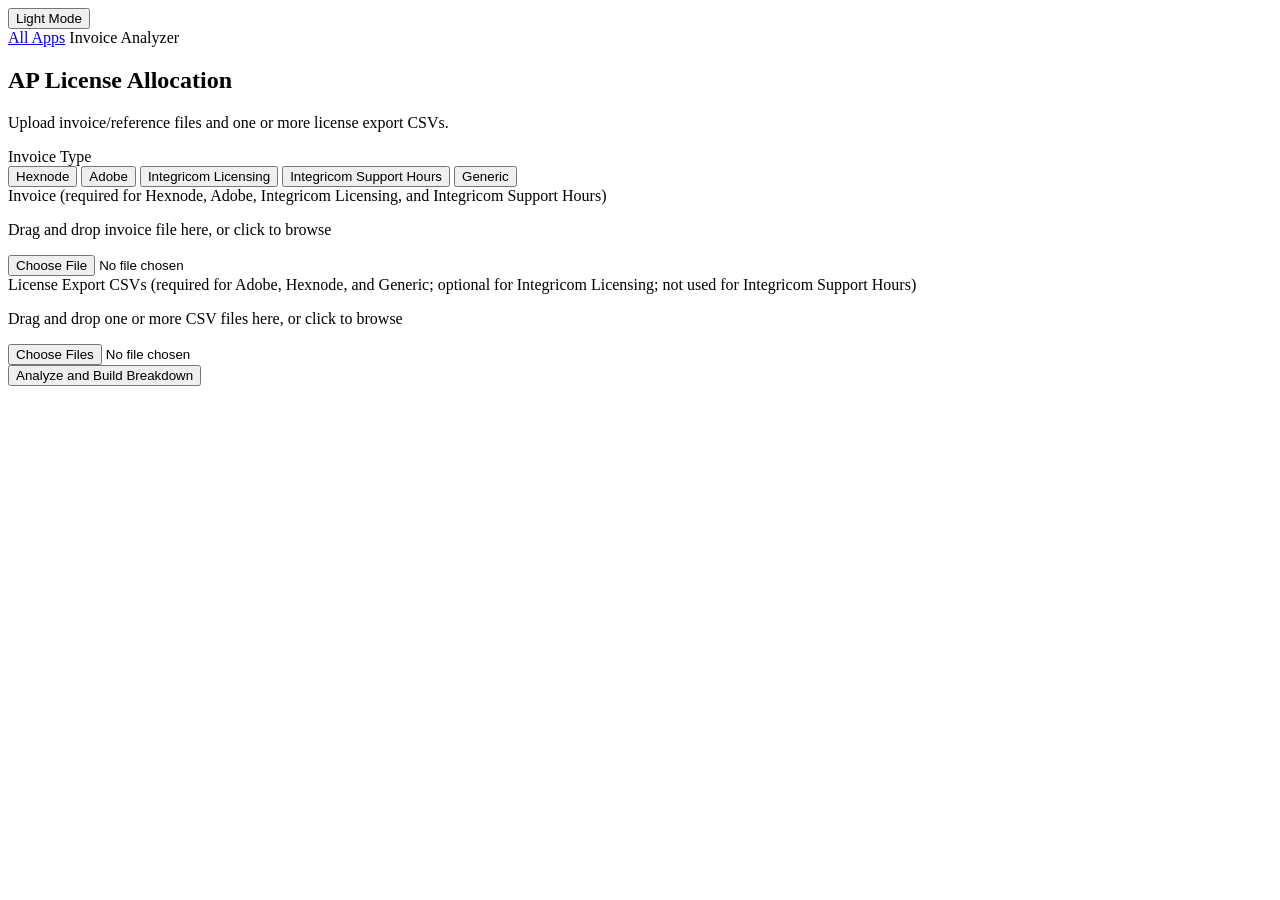
==== app/static/index.html @ 8d7687ab "Improve Integricom preview and analyzer defaults" ====
<!doctype html>
<html lang="en">
  <head>
    <meta charset="UTF-8" />
    <meta name="viewport" content="width=device-width, initial-scale=1.0" />
    <title>AP License Allocation</title>
    <link rel="icon" type="image/x-icon" href="/static/favicon.ico?v=2026-02-13-1" />
    <script>
      (() => {
        try {
          const stored = localStorage.getItem("codexplayground-theme");
          if (stored === "light" || stored === "dark") {
            document.documentElement.setAttribute("data-theme", stored);
            return;
          }
          if (window.matchMedia && window.matchMedia("(prefers-color-scheme: light)").matches) {
            document.documentElement.setAttribute("data-theme", "light");
          }
        } catch (_error) {}
      })();
    </script>
    <link rel="stylesheet" href="/static/styles.css?v=2026-04-01-4" />
  </head>
  <body>
    <main class="container">
      <div class="site-toolbar">
        <button id="theme-toggle" class="theme-toggle" type="button" aria-label="Toggle light and dark mode">
          Light Mode
        </button>
      </div>
      <section class="panel">
        <div class="panel-nav">
          <a class="home-link" href="/">All Apps</a>
          <span class="chip">Invoice Analyzer</span>
        </div>
        <h1>AP License Allocation</h1>
        <p>Upload invoice/reference files and one or more license export CSVs.</p>

        <form id="upload-form">
          <div class="vendor-picker" role="group" aria-label="Invoice type">
            <span class="vendor-picker-label">Invoice Type</span>
            <div class="vendor-button-row">
              <button type="button" class="vendor-type-btn" data-vendor="hexnode">Hexnode</button>
              <button type="button" class="vendor-type-btn" data-vendor="adobe">Adobe</button>
              <button type="button" class="vendor-type-btn is-active" data-vendor="integricom">Integricom Licensing</button>
              <button type="button" class="vendor-type-btn" data-vendor="integricom_support">Integricom Support Hours</button>
              <button type="button" class="vendor-type-btn" data-vendor="generic">Generic</button>
            </div>
            <input type="hidden" id="vendor-type" name="vendor_type" value="integricom" />
          </div>

          <label>
            Invoice (required for Hexnode, Adobe, Integricom Licensing, and Integricom Support Hours)
            <div class="dropzone" id="invoice-dropzone" data-input-id="invoice-file">
              <p class="dropzone-text">Drag and drop invoice file here, or click to browse</p>
              <input type="file" id="invoice-file" name="invoice_file" />
            </div>
          </label>

          <label>
            License Export CSVs (required for Adobe, Hexnode, and Generic; optional for Integricom Licensing; not used for Integricom Support Hours)
            <div class="dropzone" id="csv-dropzone" data-input-id="csv-files">
              <p class="dropzone-text">Drag and drop one or more CSV files here, or click to browse</p>
              <input type="file" id="csv-files" name="csv_files" accept=".csv,text/csv" multiple />
            </div>
          </label>

          <button type="submit" id="analyze-btn">Analyze and Build Breakdown</button>
        </form>
      </section>

      <section class="panel" id="result-panel" hidden>
        <h2>Breakdown</h2>

        <div id="branch-assignment-section" hidden>
          <h3>Branch Assignment Needed</h3>
          <p>
            Extra branch-tethered quantities require assignment. Already-assigned branches are shown to help avoid
            duplicates.
          </p>
          <div class="table-wrap">
            <table class="resizable-table">
              <thead>
                <tr>
                  <th>Charge</th>
                  <th>Unit Price</th>
                  <th>Extra Unit #</th>
                  <th>Already Assigned Branches</th>
                  <th>Assign Branch</th>
                </tr>
              </thead>
              <tbody id="branch-assignment-body"></tbody>
            </table>
          </div>
          <datalist id="integricom-branch-options"></datalist>
        </div>

        <div id="support-review-section" hidden>
          <h3>Support Billable Blocks (Bill = Y)</h3>
          <p>
            Branches are auto-suggested from ticket text. Low-confidence rows default to Home Office and are highlighted
            for review.
          </p>
          <div class="table-wrap">
            <table class="resizable-table">
              <thead>
                <tr>
                  <th>Charge Summary</th>
                  <th>Billable Amount</th>
                  <th>Hours</th>
                  <th>Branch</th>
                  <th>Confidence</th>
                  <th>Reason</th>
                </tr>
              </thead>
              <tbody id="support-review-body"></tbody>
            </table>
          </div>
          <datalist id="support-branch-options"></datalist>
        </div>

        <div id="summary-cards" class="cards"></div>

        <button id="download-btn" type="button" hidden>Download breakdown.csv</button>

        <div id="adobe-users-section" hidden>
          <h3 id="users-section-title">Users</h3>
          <p id="users-section-help">Branch is editable. Save branch edits here, then Analyze to recalculate totals if needed.</p>
          <button id="save-branches-btn" type="button">Save Branch Changes</button>
          <div class="table-wrap">
            <table class="resizable-table">
              <thead>
                <tr>
                  <th>First</th>
                  <th>Last</th>
                  <th>Email</th>
                  <th>Branch</th>
                  <th>Licenses</th>
                  <th>User Total</th>
                </tr>
              </thead>
              <tbody id="adobe-users-body"></tbody>
            </table>
          </div>
        </div>

        <div id="non-user-section" hidden>
          <h3>Non-User Branch Charges</h3>
          <p>Fixed branch-level allocations and invoice delta adjustments.</p>
          <div class="table-wrap">
            <table class="resizable-table">
              <thead>
                <tr>
                  <th>Branch</th>
                  <th>Charge</th>
                  <th>Type</th>
                  <th>Total</th>
                </tr>
              </thead>
              <tbody id="non-user-body"></tbody>
            </table>
          </div>
        </div>

        <div id="summary-section" hidden>
          <h3>Totals By Branch and License</h3>
          <div class="table-wrap">
            <table class="resizable-table">
              <thead>
                <tr>
                  <th>Branch</th>
                  <th>License</th>
                  <th>Total</th>
                </tr>
              </thead>
              <tbody id="summary-body"></tbody>
            </table>
          </div>
        </div>

        <h3>File Processing Notes</h3>
        <ul id="file-notes"></ul>

        <h3>Reconciliation</h3>
        <ul id="reconciliation-notes"></ul>

        <h3>Users Missing From Current Export</h3>
        <ul id="missing-users-results"></ul>

        <h3>Warnings</h3>
        <ul id="warnings"></ul>
      </section>
    </main>

    <script src="/static/theme.js?v=2026-02-13-1" defer></script>
    <script src="/static/app.js?v=2026-04-01-8" defer></script>
  </body>
</html>
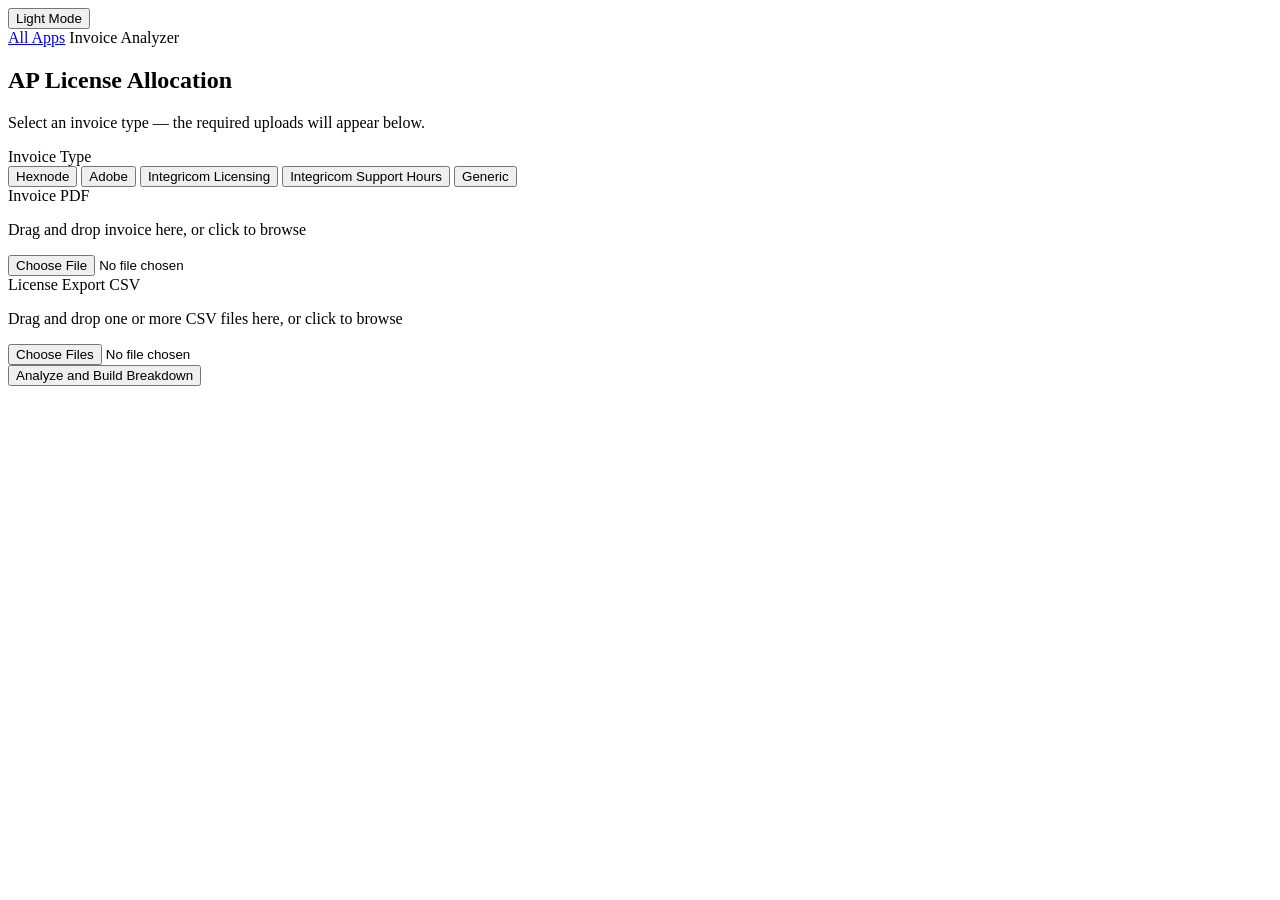
==== commit 3aef1c0f: "Show/hide upload sections by vendor and name breakdown download after invoice - Upload sections (inv" ====
--- a/app/static/index.html
+++ b/app/static/index.html
@@ -34,7 +34,7 @@
           <span class="chip">Invoice Analyzer</span>
         </div>
         <h1>AP License Allocation</h1>
-        <p>Upload invoice/reference files and one or more license export CSVs.</p>
+        <p>Select an invoice type — the required uploads will appear below.</p>
 
         <form id="upload-form">
           <div class="vendor-picker" role="group" aria-label="Invoice type">
@@ -49,21 +49,25 @@
             <input type="hidden" id="vendor-type" name="vendor_type" value="integricom" />
           </div>
 
-          <label>
-            Invoice (required for Hexnode, Adobe, Integricom Licensing, and Integricom Support Hours)
-            <div class="dropzone" id="invoice-dropzone" data-input-id="invoice-file">
-              <p class="dropzone-text">Drag and drop invoice file here, or click to browse</p>
-              <input type="file" id="invoice-file" name="invoice_file" />
-            </div>
-          </label>
-
-          <label>
-            License Export CSVs (required for Adobe, Hexnode, and Generic; optional for Integricom Licensing; not used for Integricom Support Hours)
-            <div class="dropzone" id="csv-dropzone" data-input-id="csv-files">
-              <p class="dropzone-text">Drag and drop one or more CSV files here, or click to browse</p>
-              <input type="file" id="csv-files" name="csv_files" accept=".csv,text/csv" multiple />
-            </div>
-          </label>
+          <div id="invoice-upload-section">
+            <label>
+              <span id="invoice-label-text">Invoice PDF</span>
+              <div class="dropzone" id="invoice-dropzone" data-input-id="invoice-file">
+                <p class="dropzone-text">Drag and drop invoice here, or click to browse</p>
+                <input type="file" id="invoice-file" name="invoice_file" />
+              </div>
+            </label>
+          </div>
+
+          <div id="csv-upload-section">
+            <label>
+              <span id="csv-label-text">License Export CSV</span>
+              <div class="dropzone" id="csv-dropzone" data-input-id="csv-files">
+                <p class="dropzone-text">Drag and drop one or more CSV files here, or click to browse</p>
+                <input type="file" id="csv-files" name="csv_files" accept=".csv,text/csv" multiple />
+              </div>
+            </label>
+          </div>
 
           <button type="submit" id="analyze-btn">Analyze and Build Breakdown</button>
         </form>
@@ -193,6 +197,6 @@
     </main>
 
     <script src="/static/theme.js?v=2026-02-13-1" defer></script>
-    <script src="/static/app.js?v=2026-04-01-8" defer></script>
+    <script src="/static/app.js?v=2026-04-28-1" defer></script>
   </body>
 </html>
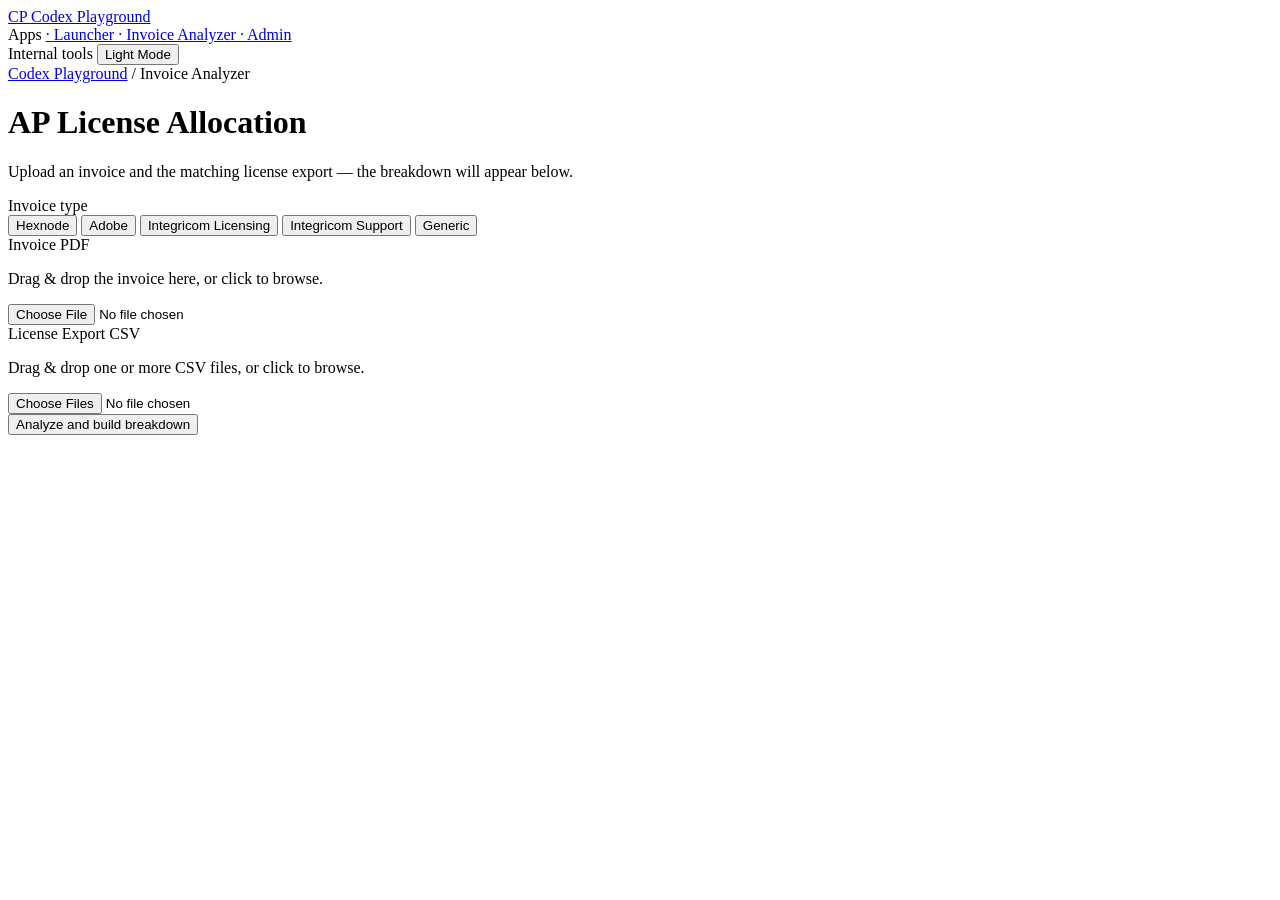
==== commit 3817df53: "Redesign Codex Playground UI: minimal-but-warm theme Move from a flat utilitarian dark dashboard to " ====
--- a/app/static/index.html
+++ b/app/static/index.html
@@ -3,8 +3,14 @@
   <head>
     <meta charset="UTF-8" />
     <meta name="viewport" content="width=device-width, initial-scale=1.0" />
-    <title>AP License Allocation</title>
+    <title>Invoice Analyzer · Codex Playground</title>
     <link rel="icon" type="image/x-icon" href="/static/favicon.ico?v=2026-02-13-1" />
+    <link rel="preconnect" href="https://fonts.googleapis.com" />
+    <link rel="preconnect" href="https://fonts.gstatic.com" crossorigin />
+    <link
+      rel="stylesheet"
+      href="https://fonts.googleapis.com/css2?family=Inter:wght@400;500;600;700&family=JetBrains+Mono:wght@400;500&display=swap"
+    />
     <script>
       (() => {
         try {
@@ -19,184 +25,226 @@
         } catch (_error) {}
       })();
     </script>
-    <link rel="stylesheet" href="/static/styles.css?v=2026-04-01-4" />
+    <link rel="stylesheet" href="/static/styles.css?v=2026-04-28-2" />
   </head>
   <body>
-    <main class="container">
-      <div class="site-toolbar">
-        <button id="theme-toggle" class="theme-toggle" type="button" aria-label="Toggle light and dark mode">
-          Light Mode
-        </button>
-      </div>
-      <section class="panel">
-        <div class="panel-nav">
-          <a class="home-link" href="/">All Apps</a>
-          <span class="chip">Invoice Analyzer</span>
+    <div class="app-shell">
+      <aside class="sidebar">
+        <a class="sidebar-brand" href="/">
+          <span class="sidebar-mark">CP</span>
+          <span>Codex Playground</span>
+        </a>
+
+        <nav class="sidebar-nav" aria-label="Primary">
+          <span class="sidebar-section">Apps</span>
+          <a class="nav-link" href="/">
+            <span class="nav-icon">·</span>
+            <span>Launcher</span>
+          </a>
+          <a class="nav-link" href="/apps/invoice-analyzer" aria-current="page">
+            <span class="nav-icon">·</span>
+            <span>Invoice Analyzer</span>
+          </a>
+          <a class="nav-link" href="/apps/admin">
+            <span class="nav-icon">·</span>
+            <span>Admin</span>
+          </a>
+        </nav>
+
+        <div class="sidebar-footer">
+          <span class="muted-line">Internal tools</span>
+          <button id="theme-toggle" class="theme-toggle" type="button" aria-label="Toggle light and dark mode">
+            Light Mode
+          </button>
         </div>
-        <h1>AP License Allocation</h1>
-        <p>Select an invoice type — the required uploads will appear below.</p>
-
-        <form id="upload-form">
-          <div class="vendor-picker" role="group" aria-label="Invoice type">
-            <span class="vendor-picker-label">Invoice Type</span>
-            <div class="vendor-button-row">
-              <button type="button" class="vendor-type-btn" data-vendor="hexnode">Hexnode</button>
-              <button type="button" class="vendor-type-btn" data-vendor="adobe">Adobe</button>
-              <button type="button" class="vendor-type-btn is-active" data-vendor="integricom">Integricom Licensing</button>
-              <button type="button" class="vendor-type-btn" data-vendor="integricom_support">Integricom Support Hours</button>
-              <button type="button" class="vendor-type-btn" data-vendor="generic">Generic</button>
-            </div>
-            <input type="hidden" id="vendor-type" name="vendor_type" value="integricom" />
-          </div>
-
-          <div id="invoice-upload-section">
-            <label>
-              <span id="invoice-label-text">Invoice PDF</span>
-              <div class="dropzone" id="invoice-dropzone" data-input-id="invoice-file">
-                <p class="dropzone-text">Drag and drop invoice here, or click to browse</p>
-                <input type="file" id="invoice-file" name="invoice_file" />
+      </aside>
+
+      <main class="page">
+        <div class="page-eyebrow">
+          <a href="/">Codex Playground</a>
+          <span class="sep">/</span>
+          <span>Invoice Analyzer</span>
+        </div>
+
+        <header class="page-title" style="margin-bottom: var(--space-7)">
+          <h1>AP License Allocation</h1>
+          <p>Upload an invoice and the matching license export — the breakdown will appear below.</p>
+        </header>
+
+        <section class="surface">
+          <form id="upload-form">
+            <div class="vendor-picker" role="group" aria-label="Invoice type">
+              <span class="vendor-picker-label">Invoice type</span>
+              <div class="vendor-button-row">
+                <button type="button" class="vendor-type-btn" data-vendor="hexnode">Hexnode</button>
+                <button type="button" class="vendor-type-btn" data-vendor="adobe">Adobe</button>
+                <button type="button" class="vendor-type-btn is-active" data-vendor="integricom">Integricom Licensing</button>
+                <button type="button" class="vendor-type-btn" data-vendor="integricom_support">Integricom Support</button>
+                <button type="button" class="vendor-type-btn" data-vendor="generic">Generic</button>
               </div>
-            </label>
-          </div>
-
-          <div id="csv-upload-section">
-            <label>
-              <span id="csv-label-text">License Export CSV</span>
-              <div class="dropzone" id="csv-dropzone" data-input-id="csv-files">
-                <p class="dropzone-text">Drag and drop one or more CSV files here, or click to browse</p>
-                <input type="file" id="csv-files" name="csv_files" accept=".csv,text/csv" multiple />
+              <input type="hidden" id="vendor-type" name="vendor_type" value="integricom" />
+            </div>
+
+            <div class="upload-grid">
+              <div id="invoice-upload-section">
+                <label>
+                  <span id="invoice-label-text">Invoice PDF</span>
+                  <div class="dropzone" id="invoice-dropzone" data-input-id="invoice-file">
+                    <p class="dropzone-text">Drag &amp; drop the invoice here, or click to browse.</p>
+                    <input type="file" id="invoice-file" name="invoice_file" />
+                  </div>
+                </label>
               </div>
-            </label>
-          </div>
-
-          <button type="submit" id="analyze-btn">Analyze and Build Breakdown</button>
-        </form>
-      </section>
-
-      <section class="panel" id="result-panel" hidden>
-        <h2>Breakdown</h2>
-
-        <div id="branch-assignment-section" hidden>
-          <h3>Branch Assignment Needed</h3>
-          <p>
-            Extra branch-tethered quantities require assignment. Already-assigned branches are shown to help avoid
-            duplicates.
-          </p>
-          <div class="table-wrap">
-            <table class="resizable-table">
-              <thead>
-                <tr>
-                  <th>Charge</th>
-                  <th>Unit Price</th>
-                  <th>Extra Unit #</th>
-                  <th>Already Assigned Branches</th>
-                  <th>Assign Branch</th>
-                </tr>
-              </thead>
-              <tbody id="branch-assignment-body"></tbody>
-            </table>
-          </div>
-          <datalist id="integricom-branch-options"></datalist>
-        </div>
-
-        <div id="support-review-section" hidden>
-          <h3>Support Billable Blocks (Bill = Y)</h3>
-          <p>
-            Branches are auto-suggested from ticket text. Low-confidence rows default to Home Office and are highlighted
-            for review.
-          </p>
-          <div class="table-wrap">
-            <table class="resizable-table">
-              <thead>
-                <tr>
-                  <th>Charge Summary</th>
-                  <th>Billable Amount</th>
-                  <th>Hours</th>
-                  <th>Branch</th>
-                  <th>Confidence</th>
-                  <th>Reason</th>
-                </tr>
-              </thead>
-              <tbody id="support-review-body"></tbody>
-            </table>
-          </div>
-          <datalist id="support-branch-options"></datalist>
-        </div>
-
-        <div id="summary-cards" class="cards"></div>
-
-        <button id="download-btn" type="button" hidden>Download breakdown.csv</button>
-
-        <div id="adobe-users-section" hidden>
-          <h3 id="users-section-title">Users</h3>
-          <p id="users-section-help">Branch is editable. Save branch edits here, then Analyze to recalculate totals if needed.</p>
-          <button id="save-branches-btn" type="button">Save Branch Changes</button>
-          <div class="table-wrap">
-            <table class="resizable-table">
-              <thead>
-                <tr>
-                  <th>First</th>
-                  <th>Last</th>
-                  <th>Email</th>
-                  <th>Branch</th>
-                  <th>Licenses</th>
-                  <th>User Total</th>
-                </tr>
-              </thead>
-              <tbody id="adobe-users-body"></tbody>
-            </table>
-          </div>
-        </div>
-
-        <div id="non-user-section" hidden>
-          <h3>Non-User Branch Charges</h3>
-          <p>Fixed branch-level allocations and invoice delta adjustments.</p>
-          <div class="table-wrap">
-            <table class="resizable-table">
-              <thead>
-                <tr>
-                  <th>Branch</th>
-                  <th>Charge</th>
-                  <th>Type</th>
-                  <th>Total</th>
-                </tr>
-              </thead>
-              <tbody id="non-user-body"></tbody>
-            </table>
-          </div>
-        </div>
-
-        <div id="summary-section" hidden>
-          <h3>Totals By Branch and License</h3>
-          <div class="table-wrap">
-            <table class="resizable-table">
-              <thead>
-                <tr>
-                  <th>Branch</th>
-                  <th>License</th>
-                  <th>Total</th>
-                </tr>
-              </thead>
-              <tbody id="summary-body"></tbody>
-            </table>
-          </div>
-        </div>
-
-        <h3>File Processing Notes</h3>
-        <ul id="file-notes"></ul>
-
-        <h3>Reconciliation</h3>
-        <ul id="reconciliation-notes"></ul>
-
-        <h3>Users Missing From Current Export</h3>
-        <ul id="missing-users-results"></ul>
-
-        <h3>Warnings</h3>
-        <ul id="warnings"></ul>
-      </section>
-    </main>
-
-    <script src="/static/theme.js?v=2026-02-13-1" defer></script>
+
+              <div id="csv-upload-section">
+                <label>
+                  <span id="csv-label-text">License Export CSV</span>
+                  <div class="dropzone" id="csv-dropzone" data-input-id="csv-files">
+                    <p class="dropzone-text">Drag &amp; drop one or more CSV files, or click to browse.</p>
+                    <input type="file" id="csv-files" name="csv_files" accept=".csv,text/csv" multiple />
+                  </div>
+                </label>
+              </div>
+            </div>
+
+            <div class="action-bar">
+              <button type="submit" id="analyze-btn">Analyze and build breakdown</button>
+            </div>
+          </form>
+        </section>
+
+        <section class="section" id="result-panel" hidden>
+          <div class="section-head">
+            <h2>Breakdown</h2>
+            <p class="subhead">Edit any branch assignment inline; download the CSV when you're done.</p>
+          </div>
+
+          <div id="branch-assignment-section" hidden>
+            <h3>Branch assignment needed</h3>
+            <p>
+              Extra branch-tethered quantities require assignment. Already-assigned branches are shown to help avoid
+              duplicates.
+            </p>
+            <div class="table-wrap">
+              <table class="resizable-table">
+                <thead>
+                  <tr>
+                    <th>Charge</th>
+                    <th>Unit Price</th>
+                    <th>Extra Unit #</th>
+                    <th>Already Assigned Branches</th>
+                    <th>Assign Branch</th>
+                  </tr>
+                </thead>
+                <tbody id="branch-assignment-body"></tbody>
+              </table>
+            </div>
+            <datalist id="integricom-branch-options"></datalist>
+          </div>
+
+          <div id="support-review-section" hidden>
+            <h3>Support billable blocks (Bill = Y)</h3>
+            <p>
+              Branches are auto-suggested from ticket text. Low-confidence rows default to Home Office and are
+              highlighted for review.
+            </p>
+            <div class="table-wrap">
+              <table class="resizable-table">
+                <thead>
+                  <tr>
+                    <th>Charge Summary</th>
+                    <th>Billable Amount</th>
+                    <th>Hours</th>
+                    <th>Branch</th>
+                    <th>Confidence</th>
+                    <th>Reason</th>
+                  </tr>
+                </thead>
+                <tbody id="support-review-body"></tbody>
+              </table>
+            </div>
+            <datalist id="support-branch-options"></datalist>
+          </div>
+
+          <div id="summary-cards" class="cards"></div>
+
+          <div class="action-bar">
+            <button id="download-btn" type="button" hidden>Download breakdown.csv</button>
+          </div>
+
+          <div id="adobe-users-section" hidden>
+            <h3 id="users-section-title">Users</h3>
+            <p id="users-section-help">Branch is editable. Save branch edits here, then Analyze to recalculate totals if needed.</p>
+            <div class="action-bar" style="margin-top: 0">
+              <button id="save-branches-btn" type="button" class="btn-secondary">Save branch changes</button>
+            </div>
+            <div class="table-wrap">
+              <table class="resizable-table">
+                <thead>
+                  <tr>
+                    <th>First</th>
+                    <th>Last</th>
+                    <th>Email</th>
+                    <th>Branch</th>
+                    <th>Licenses</th>
+                    <th>User Total</th>
+                  </tr>
+                </thead>
+                <tbody id="adobe-users-body"></tbody>
+              </table>
+            </div>
+          </div>
+
+          <div id="non-user-section" hidden>
+            <h3>Non-user branch charges</h3>
+            <p>Fixed branch-level allocations and invoice delta adjustments.</p>
+            <div class="table-wrap">
+              <table class="resizable-table">
+                <thead>
+                  <tr>
+                    <th>Branch</th>
+                    <th>Charge</th>
+                    <th>Type</th>
+                    <th>Total</th>
+                  </tr>
+                </thead>
+                <tbody id="non-user-body"></tbody>
+              </table>
+            </div>
+          </div>
+
+          <div id="summary-section" hidden>
+            <h3>Totals by branch and license</h3>
+            <div class="table-wrap">
+              <table class="resizable-table">
+                <thead>
+                  <tr>
+                    <th>Branch</th>
+                    <th>License</th>
+                    <th>Total</th>
+                  </tr>
+                </thead>
+                <tbody id="summary-body"></tbody>
+              </table>
+            </div>
+          </div>
+
+          <h3>File processing notes</h3>
+          <ul id="file-notes"></ul>
+
+          <h3>Reconciliation</h3>
+          <ul id="reconciliation-notes"></ul>
+
+          <h3>Users missing from current export</h3>
+          <ul id="missing-users-results"></ul>
+
+          <h3>Warnings</h3>
+          <ul id="warnings"></ul>
+        </section>
+      </main>
+    </div>
+
+    <script src="/static/theme.js?v=2026-04-28-1" defer></script>
     <script src="/static/app.js?v=2026-04-28-1" defer></script>
   </body>
 </html>
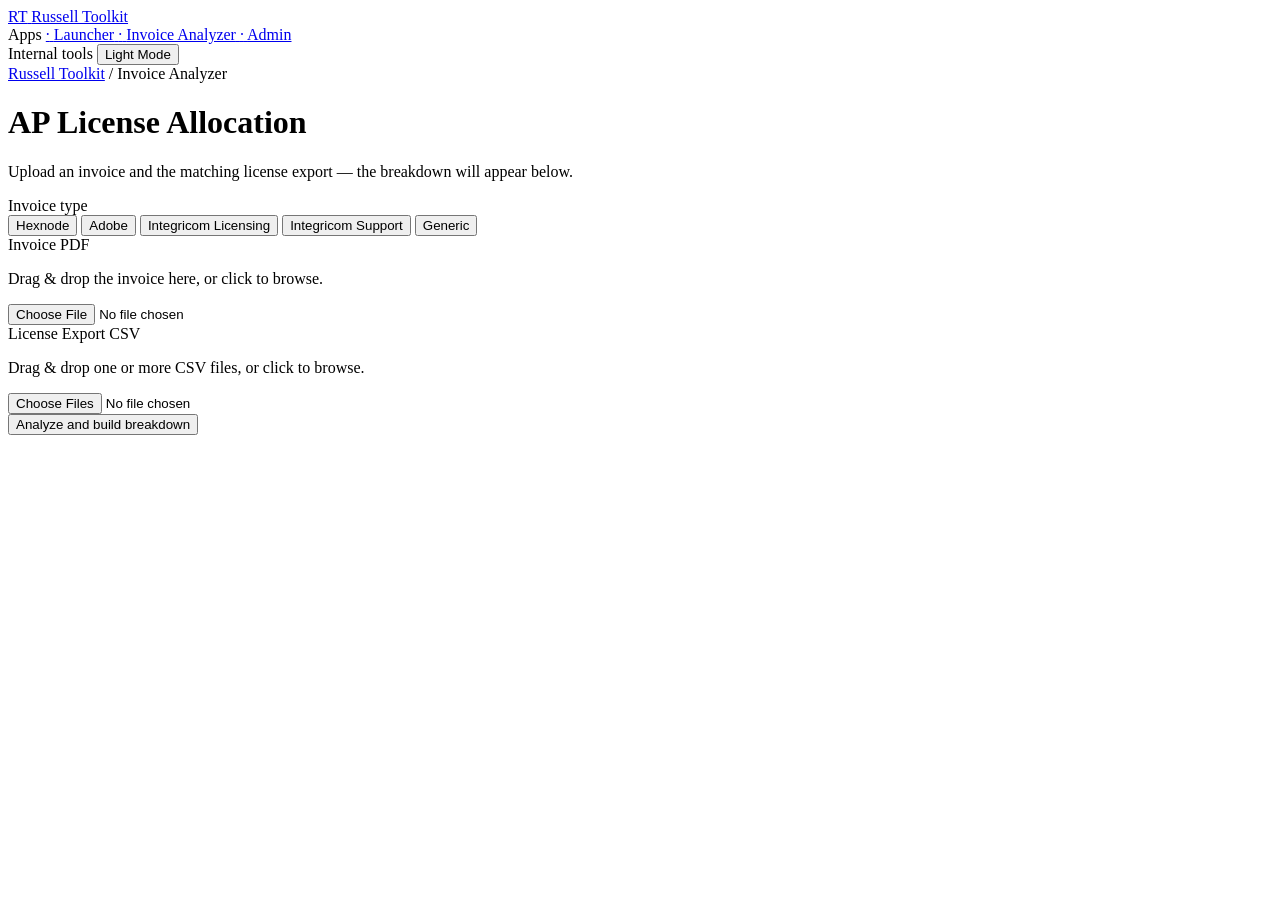
==== commit 6285c593: "Rebrand Codex Playground to Russell Toolkit Rename the platform from "Codex Playground" to "Russell " ====
--- a/app/static/index.html
+++ b/app/static/index.html
@@ -3,7 +3,7 @@
   <head>
     <meta charset="UTF-8" />
     <meta name="viewport" content="width=device-width, initial-scale=1.0" />
-    <title>Invoice Analyzer · Codex Playground</title>
+    <title>Invoice Analyzer · Russell Toolkit</title>
     <link rel="icon" type="image/x-icon" href="/static/favicon.ico?v=2026-02-13-1" />
     <link rel="preconnect" href="https://fonts.googleapis.com" />
     <link rel="preconnect" href="https://fonts.gstatic.com" crossorigin />
@@ -14,7 +14,7 @@
     <script>
       (() => {
         try {
-          const stored = localStorage.getItem("codexplayground-theme");
+          const stored = localStorage.getItem("russell-toolkit-theme");
           if (stored === "light" || stored === "dark") {
             document.documentElement.setAttribute("data-theme", stored);
             return;
@@ -31,8 +31,8 @@
     <div class="app-shell">
       <aside class="sidebar">
         <a class="sidebar-brand" href="/">
-          <span class="sidebar-mark">CP</span>
-          <span>Codex Playground</span>
+          <span class="sidebar-mark">RT</span>
+          <span>Russell Toolkit</span>
         </a>
 
         <nav class="sidebar-nav" aria-label="Primary">
@@ -61,7 +61,7 @@
 
       <main class="page">
         <div class="page-eyebrow">
-          <a href="/">Codex Playground</a>
+          <a href="/">Russell Toolkit</a>
           <span class="sep">/</span>
           <span>Invoice Analyzer</span>
         </div>
